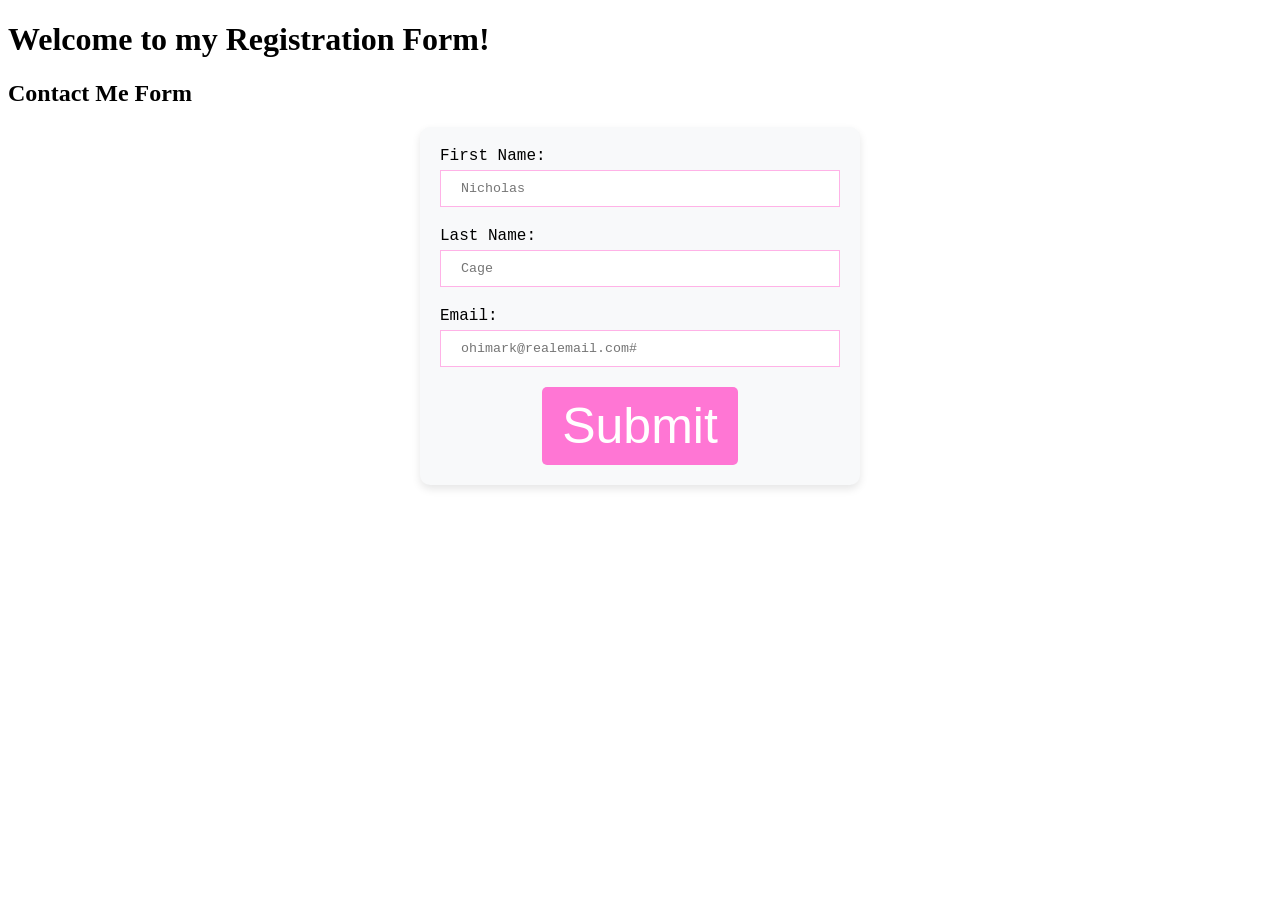
==== index.html @ 8edfd209 "create form, add html, css, and javascript files. begin creating form and styles" ====
<!DOCTYPE html>
<html lang="en">
<head>
    <meta charset="UTF-8">
    <meta name="viewport" content="width=device-width, initial-scale=1.0">
    <title>My Registration Form</title>
    <link rel="stylesheet" href="styles.css">     
</head>

<body>
  <header class="header">
    <h1>Welcome to my Registration Form!</h1>
    </header>

    <main>
        <h2>Contact Me Form</h2>

        <form action="" class="main_form">
            <div class="main_form__field">
              <label for="firstName" 
              class="main_form__field__label">First Name:</label>
              <input type="text" id="firstName"
              class="main_form__field__input" name="firstName" placeholder="Nicholas" required>
            </div>     
        
        <div class="main_form__field"> 
        <label for="lastName" class="main_form__field__label">Last Name:</label>
        <input type="text" id="lastName" class="main_form__field__input" name="lastName" placeholder="Cage" required>
        <!--I'm dying of laughter because html5 snippets correctly guessed that I was going to put "Cage" for the last name here-->
        </div>

        <div class="main_form__field">
        <label for="emailInfo" class="main_form__field__label">Email:</label>
        <input type="email" id="emailInfo" 
        class="main_form__field__input" name="emailInfo" placeholder="ohimark@realemail.com#" required> 
        </div>
        
        <button class="main_form__submit" type="submit">Submit</button>
</form>
</main>
        <script src="./main.js"></script>

</body>
</html>
---- styles.css ----
.main_form {
    background-color: #f8f9fa;
    display: flex;
    flex-direction: column;
    align-items: center;
    justify-content: center;
    padding: 20px;
    border-radius: 10px;
    box-shadow: 0 4px 8px rgba(0, 0, 0, 0.1);
    margin: 0 auto;
    width: 100%;
    max-width: 400px;
    gap: 20px;
     font-family: 'Courier New', Courier, monospace
}

.main_form__field {
    width: 100%;
    display: flex;
    flex-direction: column;
    gap: 5px;
}

.main_form__field__input {
    border: solid 1px #ffb2e7;
    padding: 10px 20px;
     font-family: 'Courier New', Courier, monospace;
}

.main_form__field__input:focus {
    outline: none;
    border-color: #ff76d4;
    box-shadow: 0 0 5px rgba(255, 118, 212, 0.5);
}

.main_form__submit {
    background-color: #ff76d4;
    color: white;
    border: none;
    padding: 10px 20px;
    border-radius: 5px;
    cursor: pointer;
    font-size: 50px;
    transition: background-color 0.3s ease;
}

.main_form__submit:hover {
    background-color: #ff4ab8;
    transform: scale(1.05);
}

.main_form__submit:active {
    transform: translateY(5px)
}
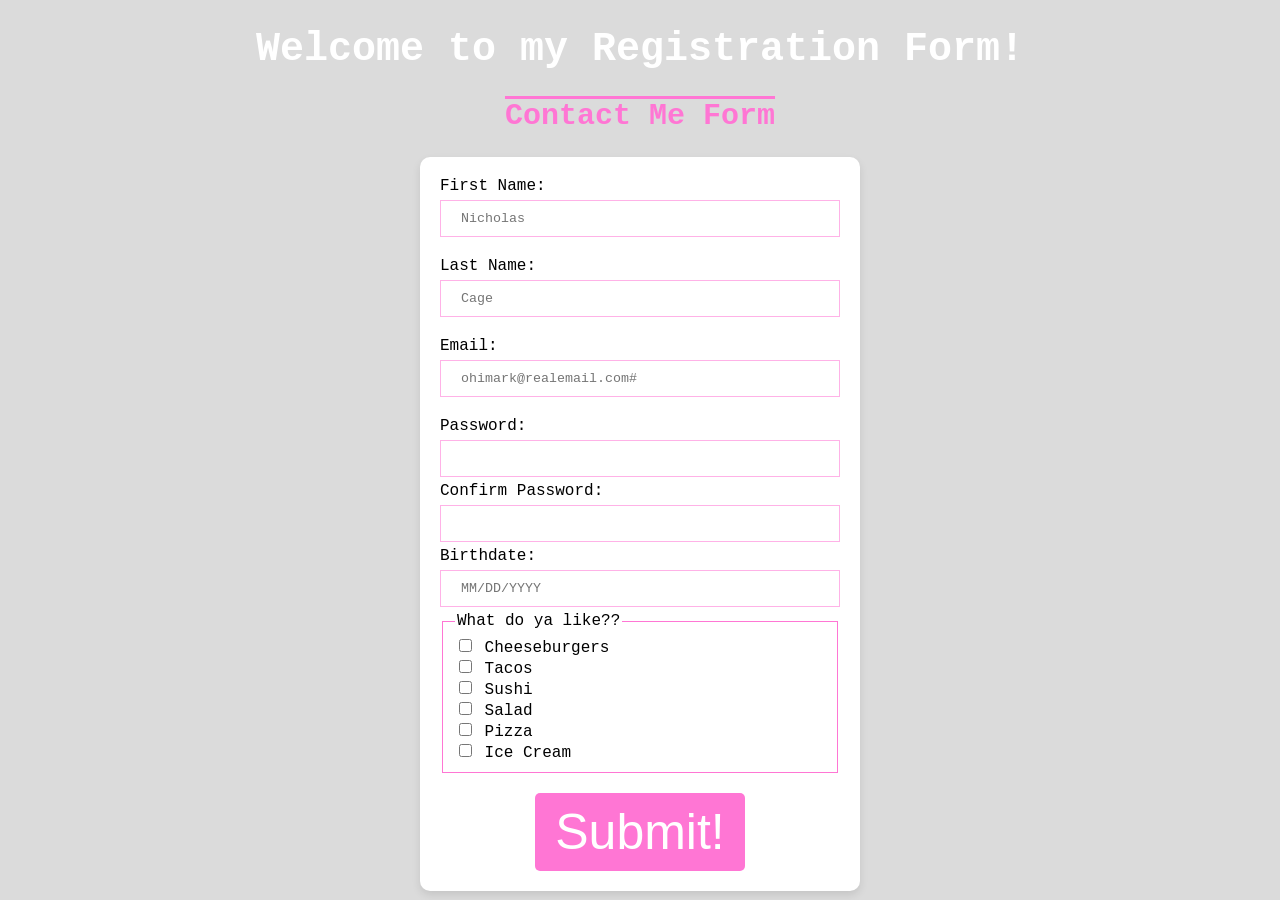
==== commit 804a4709: "create form, styles, and javascript. test and confirm functional" ====
--- a/index.html
+++ b/index.html
@@ -1,44 +1,125 @@
 <!DOCTYPE html>
 <html lang="en">
-<head>
-    <meta charset="UTF-8">
-    <meta name="viewport" content="width=device-width, initial-scale=1.0">
+  <head>
+    <meta charset="UTF-8" />
+    <meta name="viewport" content="width=device-width, initial-scale=1.0" />
     <title>My Registration Form</title>
-    <link rel="stylesheet" href="styles.css">     
-</head>
+    <link rel="stylesheet" href="styles.css" />
+  </head>
 
-<body>
-  <header class="header">
-    <h1>Welcome to my Registration Form!</h1>
+  <body>
+    <header class="header">
+      <h1>Welcome to my Registration Form!</h1>
     </header>
 
     <main>
-        <h2>Contact Me Form</h2>
+      <h2>Contact Me Form</h2>
 
-        <form action="" class="main_form">
-            <div class="main_form__field">
-              <label for="firstName" 
-              class="main_form__field__label">First Name:</label>
-              <input type="text" id="firstName"
-              class="main_form__field__input" name="firstName" placeholder="Nicholas" required>
-            </div>     
-        
-        <div class="main_form__field"> 
-        <label for="lastName" class="main_form__field__label">Last Name:</label>
-        <input type="text" id="lastName" class="main_form__field__input" name="lastName" placeholder="Cage" required>
-        <!--I'm dying of laughter because html5 snippets correctly guessed that I was going to put "Cage" for the last name here-->
+      <form action="" class="main_form" id="myForm">
+        <div class="main_form__field">
+          <label for="firstName" class="main_form__field__label"
+            >First Name:</label
+          >
+          <input
+            type="text"
+            id="firstName"
+            class="main_form__field__input"
+            name="firstName"
+            placeholder="Nicholas"
+            required
+          />
         </div>
 
         <div class="main_form__field">
-        <label for="emailInfo" class="main_form__field__label">Email:</label>
-        <input type="email" id="emailInfo" 
-        class="main_form__field__input" name="emailInfo" placeholder="ohimark@realemail.com#" required> 
+          <label for="lastName" class="main_form__field__label"
+            >Last Name:</label
+          >
+          <input
+            type="text"
+            id="lastName"
+            class="main_form__field__input"
+            name="lastName"
+            placeholder="Cage"
+            required
+          />
+          <!--I'm dying of laughter because html5 snippets correctly guessed that I was going to put "Cage" for the last name here-->
         </div>
-        
-        <button class="main_form__submit" type="submit">Submit</button>
-</form>
-</main>
-        <script src="./main.js"></script>
 
-</body>
-</html>+        <div class="main_form__field">
+          <label for="emailInfo" class="main_form__field__label">Email:</label>
+          <input
+            type="email"
+            id="emailInfo"
+            class="main_form__field__input"
+            name="emailInfo"
+            placeholder="ohimark@realemail.com#"
+            required
+          />
+        </div>
+
+        <div class="main_form__field">
+            <label for="password" class="main_form__field__label">Password:</label>
+            <input
+                type="password"
+                id="password"
+                class="main_form__field__input"
+                name="password"
+                minlength="6"
+                required
+                />
+
+        <div class="main_form__field">
+            <label for="confirmPassword" class="main_form__field__label">Confirm Password:</label>
+            <input
+                type="password"
+                id="confirmPassword"
+                class="main_form__field__input"
+                name="confirmPassword"
+                minlength="6"
+                required
+                />
+        </div>
+
+        <div class="main_form__field">
+            <label for="birthdate" class="main_form__field__label">Birthdate:</label>
+            <input
+                type="number"
+                id="birthdate"
+                class="main_form__field__input"
+                name="birthdate"
+                min="1900"
+                placeholder="MM/DD/YYYY"
+                required
+                />
+        </div>
+
+        <div class="main_form__field">
+            <fieldset class="main_form__checklist">  
+                <legend class="main_form__field__label">
+                What do ya like??</legend>
+                <input type="checkbox" id="cheeseburger" name="interest" value="cheeseburger">
+                <label for="cheeseburger">Cheeseburgers</label><br>
+                <input type="checkbox" id="tacos" name="interest" value="tacos">
+                <label for="tacos">Tacos</label><br>
+                <input type="checkbox" id="sushi" name="interest" value="sushi">
+                <label for="sushi">Sushi</label><br>
+                <input type="checkbox" id="salad" name="interest" value="salad">
+                <label for="salad">Salad</label><br>
+                <input type="checkbox" id="pizza" name="interest" value="pizza">
+                <label for="pizza">Pizza</label><br>
+                <input type="checkbox" id="icecream" name="interest" value="icecream">
+                <label for="icecream">Ice Cream</label><br>
+                </div>
+            </fieldset>
+            </div>
+        </div>
+
+        <button class="main_form__submit" type="submit">Submit!</button>
+      </form>
+      <div id="output"></div>
+    </main>
+
+    <!-- Linking Javascript -->
+    <script src="./main.js"></script>
+  </body>
+</html>
--- a/styles.css
+++ b/styles.css
@@ -1,54 +1,95 @@
+body {
+  background-color: #dbdbdb;
+}
+
 .main_form {
-    background-color: #f8f9fa;
-    display: flex;
-    flex-direction: column;
-    align-items: center;
-    justify-content: center;
-    padding: 20px;
-    border-radius: 10px;
-    box-shadow: 0 4px 8px rgba(0, 0, 0, 0.1);
-    margin: 0 auto;
-    width: 100%;
-    max-width: 400px;
-    gap: 20px;
-     font-family: 'Courier New', Courier, monospace
+  background-color: #ffffff;
+  display: flex;
+  flex-direction: column;
+  align-items: center;
+  justify-content: center;
+  padding: 20px;
+  border-radius: 10px;
+  box-shadow: 0 4px 8px rgba(0, 0, 0, 0.1);
+  margin: 0 auto;
+  width: 100%;
+  max-width: 400px;
+  gap: 20px;
+  font-family: "Courier New", Courier, monospace;
 }
 
 .main_form__field {
-    width: 100%;
-    display: flex;
-    flex-direction: column;
-    gap: 5px;
+  width: 100%;
+  display: flex;
+  flex-direction: column;
+  gap: 5px;
 }
 
 .main_form__field__input {
-    border: solid 1px #ffb2e7;
-    padding: 10px 20px;
-     font-family: 'Courier New', Courier, monospace;
+  border: solid 1px #ffb2e7;
+  padding: 10px 20px;
+  font-family: "Courier New", Courier, monospace;
 }
 
 .main_form__field__input:focus {
-    outline: none;
-    border-color: #ff76d4;
-    box-shadow: 0 0 5px rgba(255, 118, 212, 0.5);
+  outline: none;
+  border-color: #ff76d4;
+  box-shadow: 0 0 5px rgba(255, 118, 212, 0.5);
 }
 
 .main_form__submit {
-    background-color: #ff76d4;
-    color: white;
-    border: none;
-    padding: 10px 20px;
-    border-radius: 5px;
-    cursor: pointer;
-    font-size: 50px;
-    transition: background-color 0.3s ease;
+  background-color: #ff76d4;
+  color: white;
+  border: none;
+  padding: 10px 20px;
+  border-radius: 5px;
+  cursor: pointer;
+  font-size: 50px;
+  transition: background-color 0.3s ease;
 }
 
 .main_form__submit:hover {
-    background-color: #ff4ab8;
-    transform: scale(1.05);
+  background-color: #ff4ab8;
+  transform: scale(1.05);
 }
 
 .main_form__submit:active {
-    transform: translateY(5px)
-}+  transform: translateY(5px);
+}
+
+h1 {
+  text-align: center;
+  color: #ffffff;
+  font-size: 40px;
+  font-family: "Courier New", Courier, monospace;
+}
+
+h2 {
+  text-align: center;
+  color: #ff76d4;
+  font-size: 30px;
+  font-family: "Courier New", Courier, monospace;
+  text-decoration: overline;
+}
+
+#output {
+  /* Initially hidden */
+  display: none;
+  background-color: rgb(178, 255, 255);
+  width: 100%;
+  max-width: 300px;
+  padding: 20px;
+  border-radius: 20px;
+  box-shadow: 0 4px 8px rgba(0, 0, 0, 0.1);
+  margin: 40px auto 40px;
+  font-family: "Courier New", Courier, monospace;
+}
+
+.main_form__checklist {
+  border-color: #ff76d4;
+  border-width: 1px;
+}
+
+input[type="checkbox"] {
+  accent-color: #ff76d4;
+}
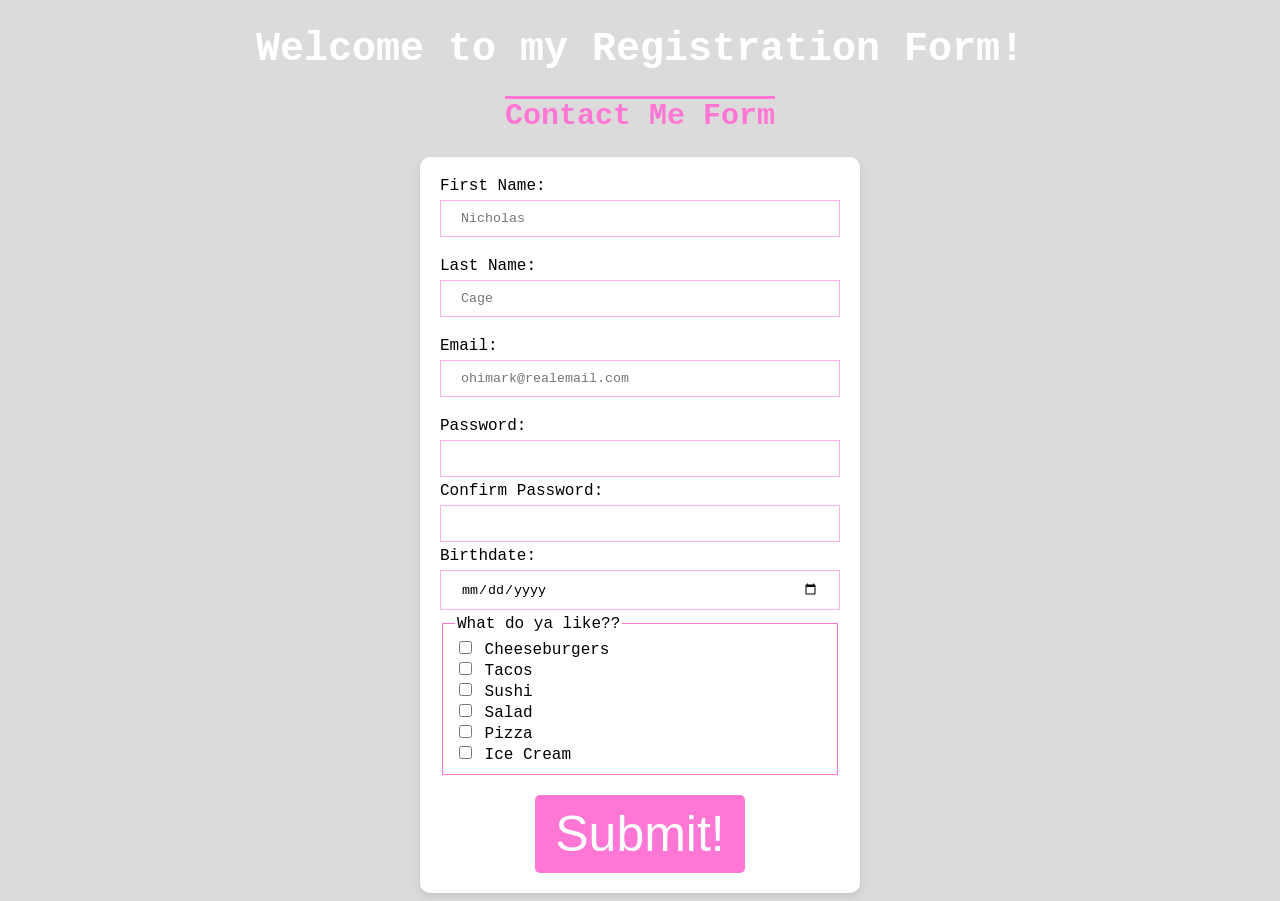
==== commit 749b9abe: "change birthdate input type from number to date, tweak email placeholder" ====
--- a/index.html
+++ b/index.html
@@ -42,7 +42,7 @@
             placeholder="Cage"
             required
           />
-          <!--I'm dying of laughter because html5 snippets correctly guessed that I was going to put "Cage" for the last name here-->
+         
         </div>
 
         <div class="main_form__field">
@@ -52,7 +52,7 @@
             id="emailInfo"
             class="main_form__field__input"
             name="emailInfo"
-            placeholder="ohimark@realemail.com#"
+            placeholder="ohimark@realemail.com"
             required
           />
         </div>
@@ -83,7 +83,7 @@
         <div class="main_form__field">
             <label for="birthdate" class="main_form__field__label">Birthdate:</label>
             <input
-                type="number"
+                type="date"
                 id="birthdate"
                 class="main_form__field__input"
                 name="birthdate"
